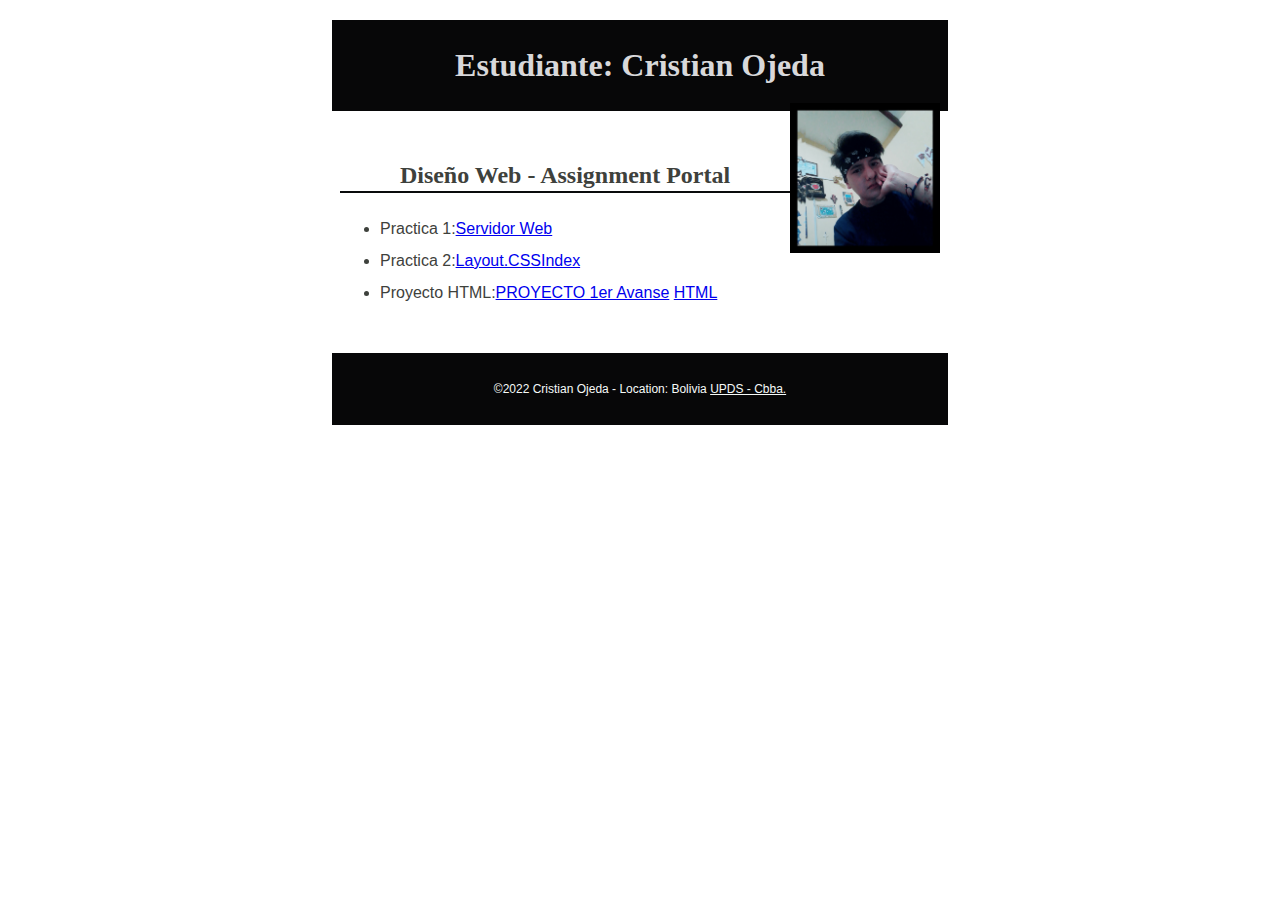
==== index.html @ ad1e13c5 "brayan" ====
<!DOCTYPE html>
<html lang="es">
<head>
  <meta charset="utf-8">
  <meta name="viewport" content="width=device-width, initial-scale=1, maximum-scale=1">
  <title>Tecnologia Web I - Portal de Asignaciones | Nombre | UPDS -Cbba.</title>
  <meta name="description" content="Pagina de portal de asignaciones Cristian Ojeda para la materia de tecnologia web en UPDS">
  <link rel="stylesheet" href="css/normalize.css">
  <link rel="stylesheet" href="css/main.css">
</head>
<body>
  <header>
    <h1 class="fuente">Estudiante: Cristian Ojeda</h1>
    <img src="imagenes/profile.png" alt="My Profile Picture">
  </header> 
  <main>
    <h2 class="fuente">Diseño Web - Assignment Portal</h2>
    <ul>
      <li> Practica 1:<a href="Plantilla_InformeActividad_1.pdf">Servidor Web </a></li> 
      <li>Practica 2:<a href="Practica_2 Layout CSS.pdf">Layout.CSS</a><a href="../Tecnologia_Web-I-/css/Practica_2/index.html">Index</a></li>
      <li>Proyecto HTML:<a href="Proyecto 1er Avance.pdf">PROYECTO 1er Avanse</a> <a href="../../../Proyecto_Tecnologia_Web_I/index.html">HTML</a></li>
    </ul>
    
  </main> 
 
  <footer>
    <p>
      &copy;2022 Cristian Ojeda - Location: Bolivia  
      <a href="http://www.upds.edu.bo/"> UPDS - Cbba.</a>
    </p>
  </footer>
</body>
</html>
---- css/main.css ----
/* Tecnologia Web- Plantilla CSS del portal de asignación */
/* Puede usar #HEX o nombres de colores */
/* * es un comodín que se refiere a todos los elementos. */

/* { margin: 0; box-sizing: border-box; } */

:root{

    --fuente: '', cooper , serif;

}

body { 
    font-size: 16px; 
    line-height: 32px;
    font-family:Ubuntu,sans-serif;
    color:#3e413c;
}

h1 {
    font-size: 2rem;
    color:#f6f6f8e1;
}

h2 {
    font-size: 1.5rem;
    text-align: center;
    border-bottom: 2px solid rgb(9, 11, 12);
}

header, main, footer {
    margin: 1.25rem auto;
    padding: .5rem;
    max-width: 600px;
}

header, footer, footer a {
    text-align: center;
    background-color:#070708;
    color: rgb(246, 250, 248);
}

header img {
    width: 150px;
    height: auto;
    float: right;
}

footer {
    font-size: 0.75rem;
}

.fuente{

    font-family: var(--fuente);

}
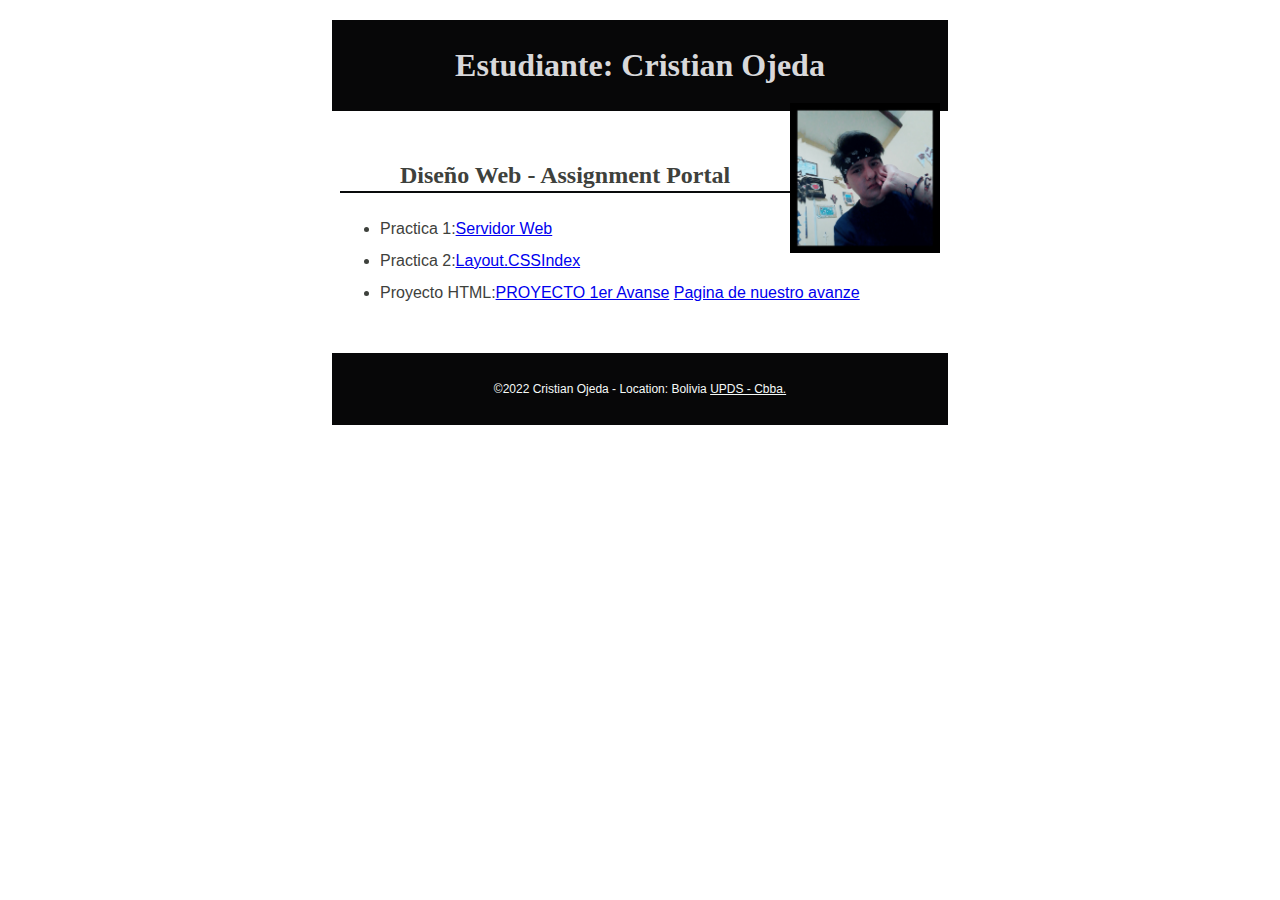
==== commit d2ea0301: "brayan" ====
--- a/index.html
+++ b/index.html
@@ -18,7 +18,7 @@
     <ul>
       <li> Practica 1:<a href="Plantilla_InformeActividad_1.pdf">Servidor Web </a></li> 
       <li>Practica 2:<a href="Practica_2 Layout CSS.pdf">Layout.CSS</a><a href="../Tecnologia_Web-I-/css/Practica_2/index.html">Index</a></li>
-      <li>Proyecto HTML:<a href="Proyecto 1er Avance.pdf">PROYECTO 1er Avanse</a> <a href="../../../Proyecto_Tecnologia_Web_I/index.html">HTML</a></li>
+      <li>Proyecto HTML:<a href="Proyecto 1er Avance.pdf">PROYECTO 1er Avanse</a> <a href="../Proyecto_Tecnologia_Web_I/index.html">Pagina de nuestro avanze</a></li>
     </ul>
     
   </main> 
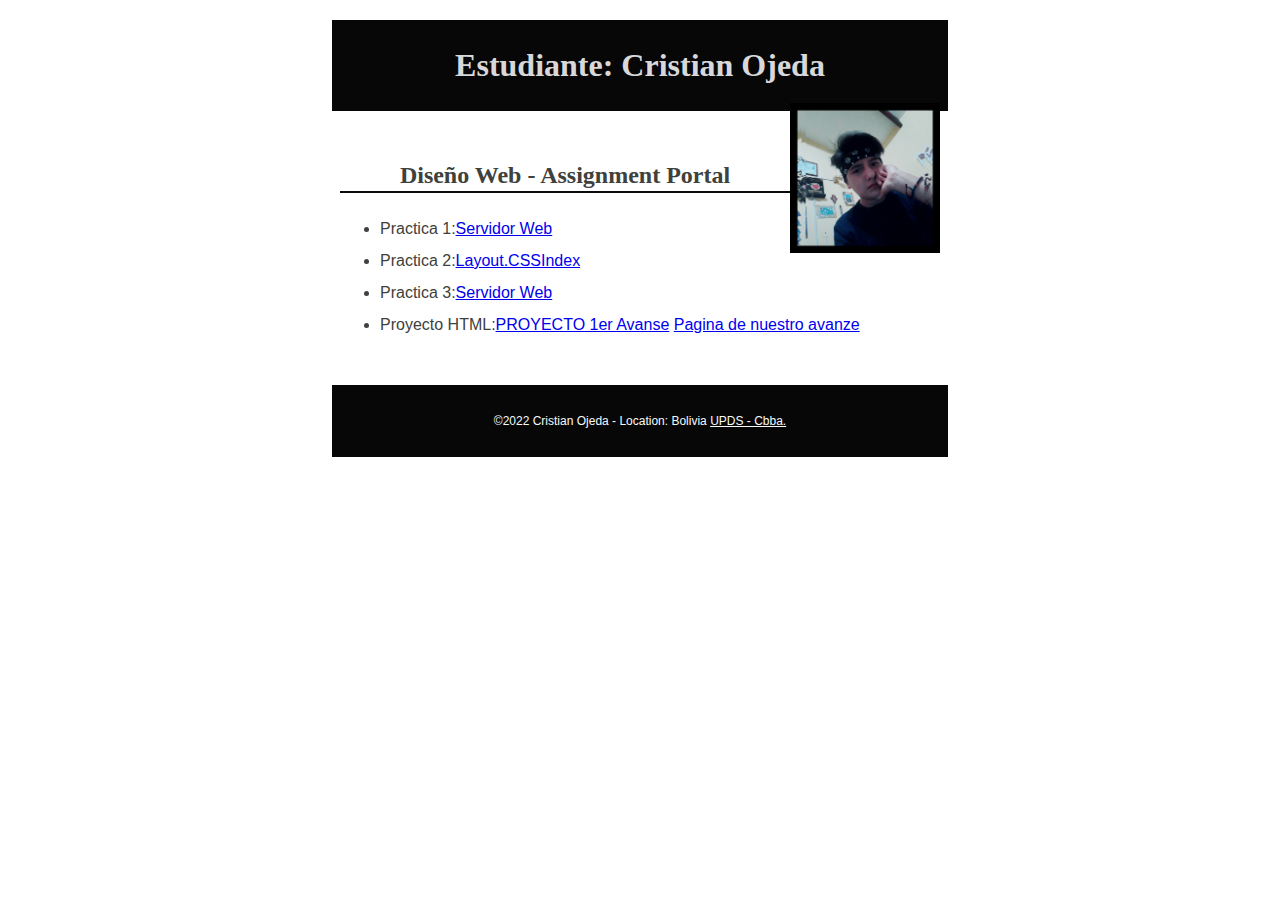
==== commit 89b4505c: "cristian" ====
--- a/index.html
+++ b/index.html
@@ -18,6 +18,7 @@
     <ul>
       <li> Practica 1:<a href="Plantilla_InformeActividad_1.pdf">Servidor Web </a></li> 
       <li>Practica 2:<a href="Practica_2 Layout CSS.pdf">Layout.CSS</a><a href="../Tecnologia_Web-I-/css/Practica_2/index.html">Index</a></li>
+      <li> Practica 3:<a href="../Tecnologia_Web-I-/css/Practica_3/index.html">Servidor Web </a></li> 
       <li>Proyecto HTML:<a href="Proyecto 1er Avance.pdf">PROYECTO 1er Avanse</a> <a href="../Proyecto_Tecnologia_Web_I/index.html">Pagina de nuestro avanze</a></li>
     </ul>
     
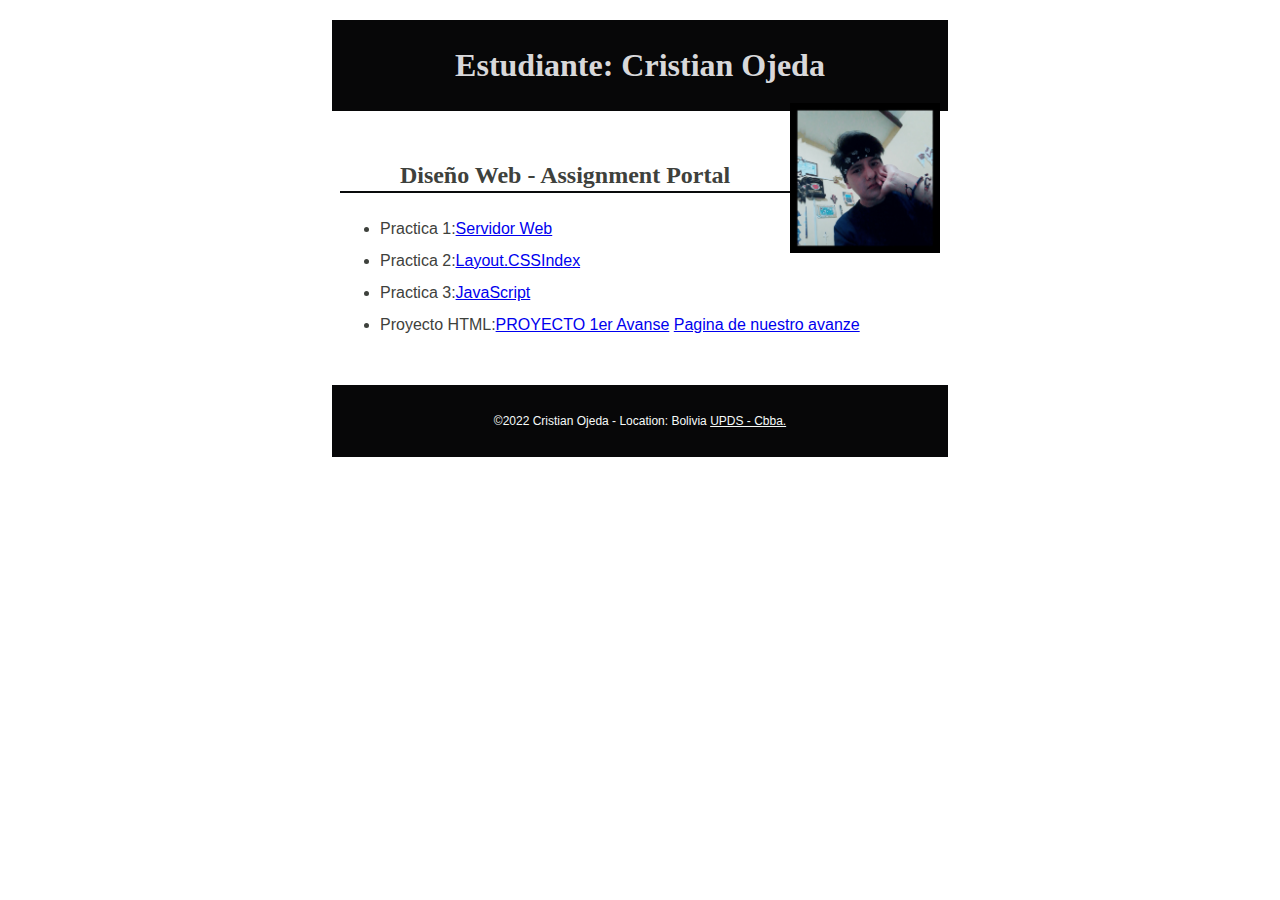
==== commit 1cbb7d40: "cristian" ====
--- a/index.html
+++ b/index.html
@@ -18,7 +18,7 @@
     <ul>
       <li> Practica 1:<a href="Plantilla_InformeActividad_1.pdf">Servidor Web </a></li> 
       <li>Practica 2:<a href="Practica_2 Layout CSS.pdf">Layout.CSS</a><a href="../Tecnologia_Web-I-/css/Practica_2/index.html">Index</a></li>
-      <li> Practica 3:<a href="../Tecnologia_Web-I-/css/Practica_3/index.html">Servidor Web </a></li> 
+      <li> Practica 3:<a href="../Tecnologia_Web-I-/css/Practica_3/index.html">JavaScript </a></li> 
       <li>Proyecto HTML:<a href="Proyecto 1er Avance.pdf">PROYECTO 1er Avanse</a> <a href="../Proyecto_Tecnologia_Web_I/index.html">Pagina de nuestro avanze</a></li>
     </ul>
     
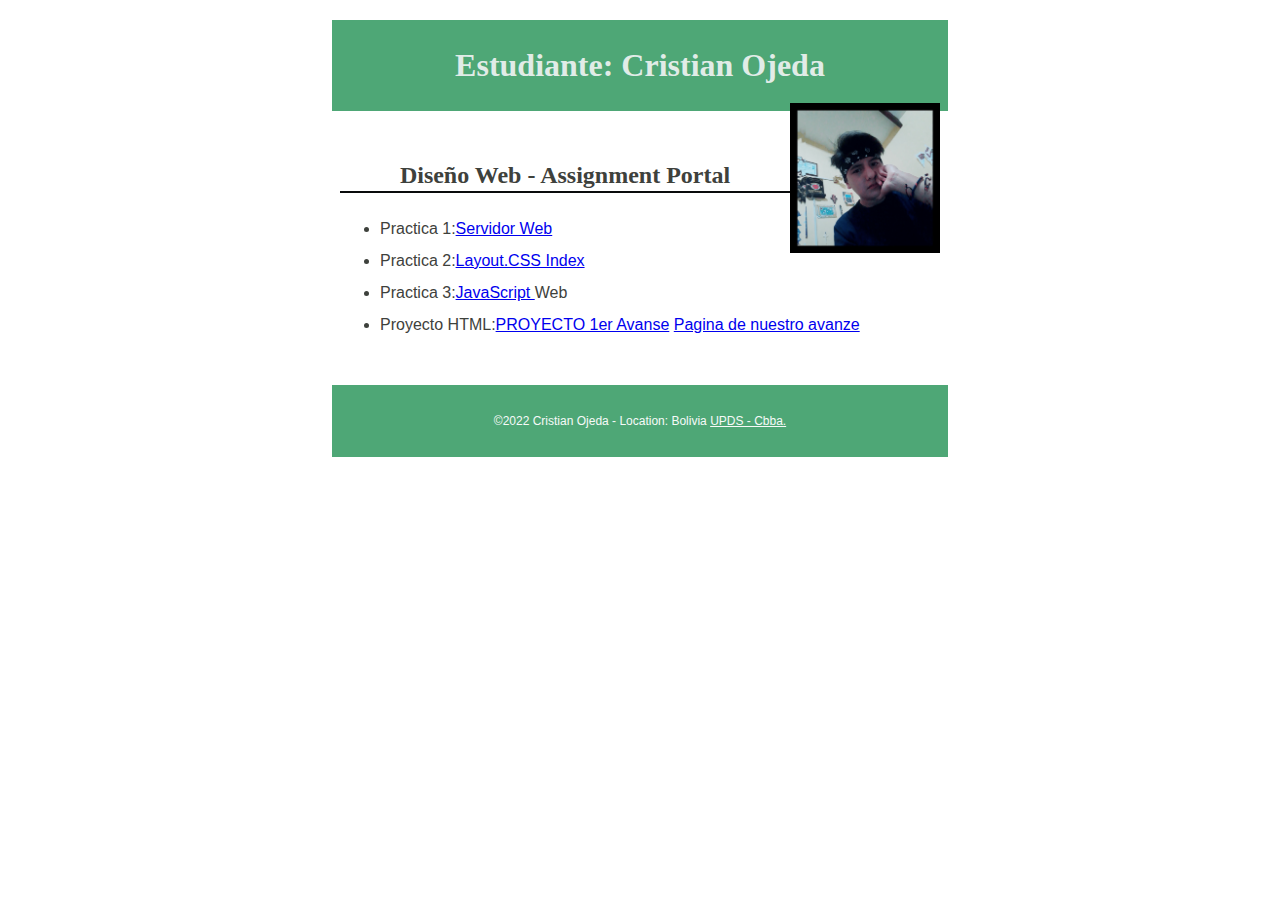
==== commit 9484eb60: "alarcon" ====
--- a/index.html
+++ b/index.html
@@ -17,8 +17,8 @@
     <h2 class="fuente">Diseño Web - Assignment Portal</h2>
     <ul>
       <li> Practica 1:<a href="Plantilla_InformeActividad_1.pdf">Servidor Web </a></li> 
-      <li>Practica 2:<a href="Practica_2 Layout CSS.pdf">Layout.CSS</a><a href="../Tecnologia_Web-I-/css/Practica_2/index.html">Index</a></li>
-      <li> Practica 3:<a href="../Tecnologia_Web-I-/css/Practica_3/index.html">JavaScript </a></li> 
+      <li>Practica 2:<a href="Practica_2 Layout CSS.pdf">Layout.CSS</a><a href="../Tecnologia_Web-I-/css/Practica_2/index.html"> Index</a></li>
+      <li> Practica 3:<a href="../Tecnologia_Web-I-/css/Practica_3/index.html">JavaScript </a><a href="../Tecnologia_Web-I-/Practica 3_Ojeda.pdf"></a> Web </li> 
       <li>Proyecto HTML:<a href="Proyecto 1er Avance.pdf">PROYECTO 1er Avanse</a> <a href="../Proyecto_Tecnologia_Web_I/index.html">Pagina de nuestro avanze</a></li>
     </ul>
     
--- a/css/main.css
+++ b/css/main.css
@@ -36,7 +36,7 @@
 
 header, footer, footer a {
     text-align: center;
-    background-color:#070708;
+    background-color:#4ea776;
     color: rgb(246, 250, 248);
 }
 
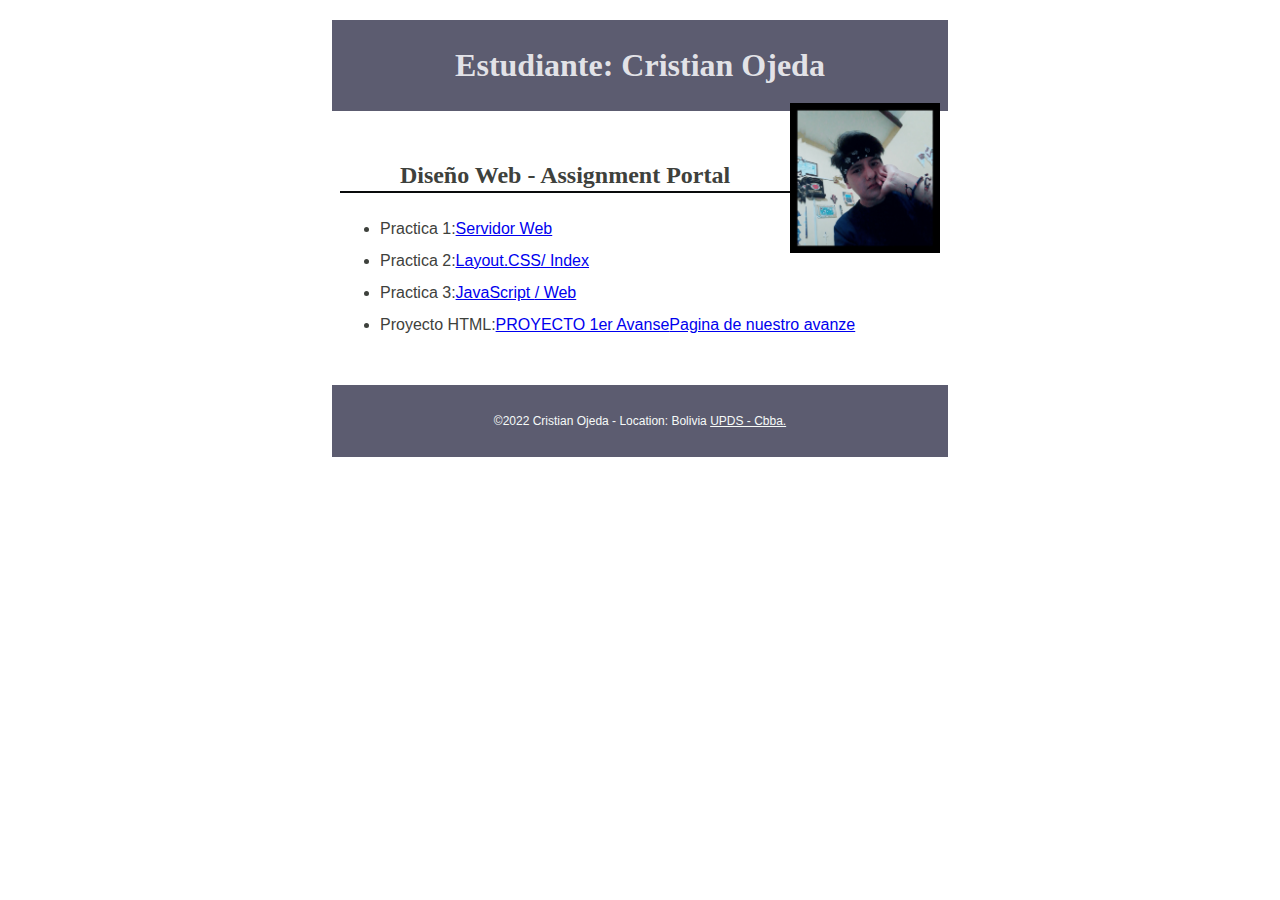
==== commit 82293283: "cristian" ====
--- a/index.html
+++ b/index.html
@@ -17,9 +17,9 @@
     <h2 class="fuente">Diseño Web - Assignment Portal</h2>
     <ul>
       <li> Practica 1:<a href="Plantilla_InformeActividad_1.pdf">Servidor Web </a></li> 
-      <li>Practica 2:<a href="Practica_2 Layout CSS.pdf">Layout.CSS</a><a href="../Tecnologia_Web-I-/css/Practica_2/index.html"> Index</a></li>
-      <li> Practica 3:<a href="../Tecnologia_Web-I-/css/Practica_3/index.html">JavaScript </a><a href="../Tecnologia_Web-I-/Practica 3_Ojeda.pdf"></a> Web </li> 
-      <li>Proyecto HTML:<a href="Proyecto 1er Avance.pdf">PROYECTO 1er Avanse</a> <a href="../Proyecto_Tecnologia_Web_I/index.html">Pagina de nuestro avanze</a></li>
+      <li>Practica 2:<a href="Practica_2 Layout CSS.pdf">Layout.CSS</a><a href="../Tecnologia_Web-I-/css/Practica_2/index.html">/ Index</a></li>
+      <li> Practica 3:<a href="../Tecnologia_Web-I-/css/Practica_3/index.html">JavaScript </a><a href="../Tecnologia_Web-I-/Practica 3_Ojeda.pdf">/ Web</a></li> 
+      <li>Proyecto HTML:<a href="Proyecto 1er Avance.pdf">PROYECTO 1er Avanse</a><a href="../Proyecto_Tecnologia_Web_I/index.html">Pagina de nuestro avanze</a></li>
     </ul>
     
   </main> 
--- a/css/main.css
+++ b/css/main.css
@@ -36,7 +36,7 @@
 
 header, footer, footer a {
     text-align: center;
-    background-color:#4ea776;
+    background-color:#5c5c70;
     color: rgb(246, 250, 248);
 }
 
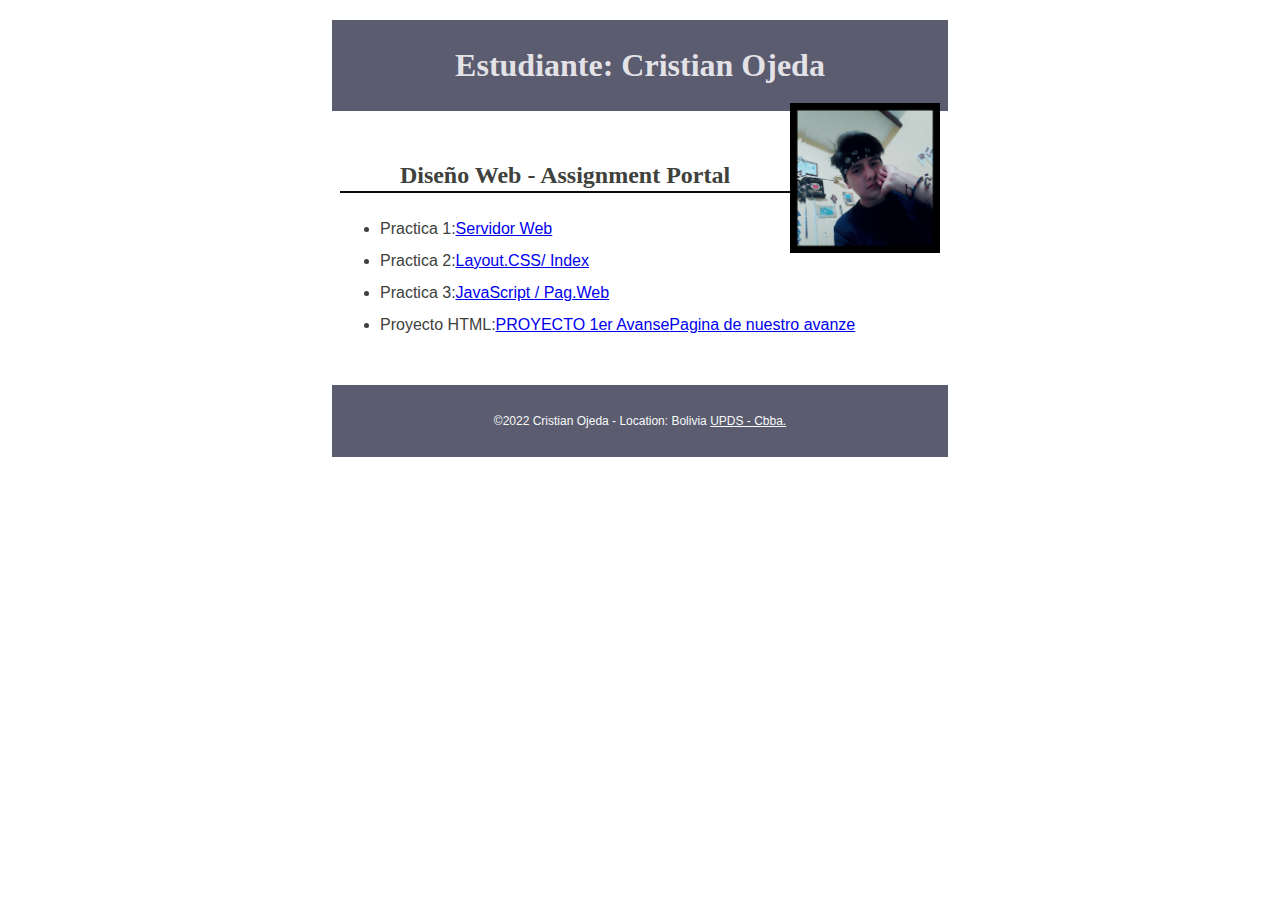
==== commit 6df8b8ec: "brayan" ====
--- a/index.html
+++ b/index.html
@@ -18,7 +18,7 @@
     <ul>
       <li> Practica 1:<a href="Plantilla_InformeActividad_1.pdf">Servidor Web </a></li> 
       <li>Practica 2:<a href="Practica_2 Layout CSS.pdf">Layout.CSS</a><a href="../Tecnologia_Web-I-/css/Practica_2/index.html">/ Index</a></li>
-      <li> Practica 3:<a href="../Tecnologia_Web-I-/css/Practica_3/index.html">JavaScript </a><a href="../Tecnologia_Web-I-/Practica 3_Ojeda.pdf">/ Web</a></li> 
+      <li> Practica 3:<a href="../Tecnologia_Web-I-/css/Practica_3/index.html">JavaScript </a><a href="../Tecnologia_Web-I-/Practica 3_Ojeda.pdf">/ Pag.Web</a></li> 
       <li>Proyecto HTML:<a href="Proyecto 1er Avance.pdf">PROYECTO 1er Avanse</a><a href="../Proyecto_Tecnologia_Web_I/index.html">Pagina de nuestro avanze</a></li>
     </ul>
     
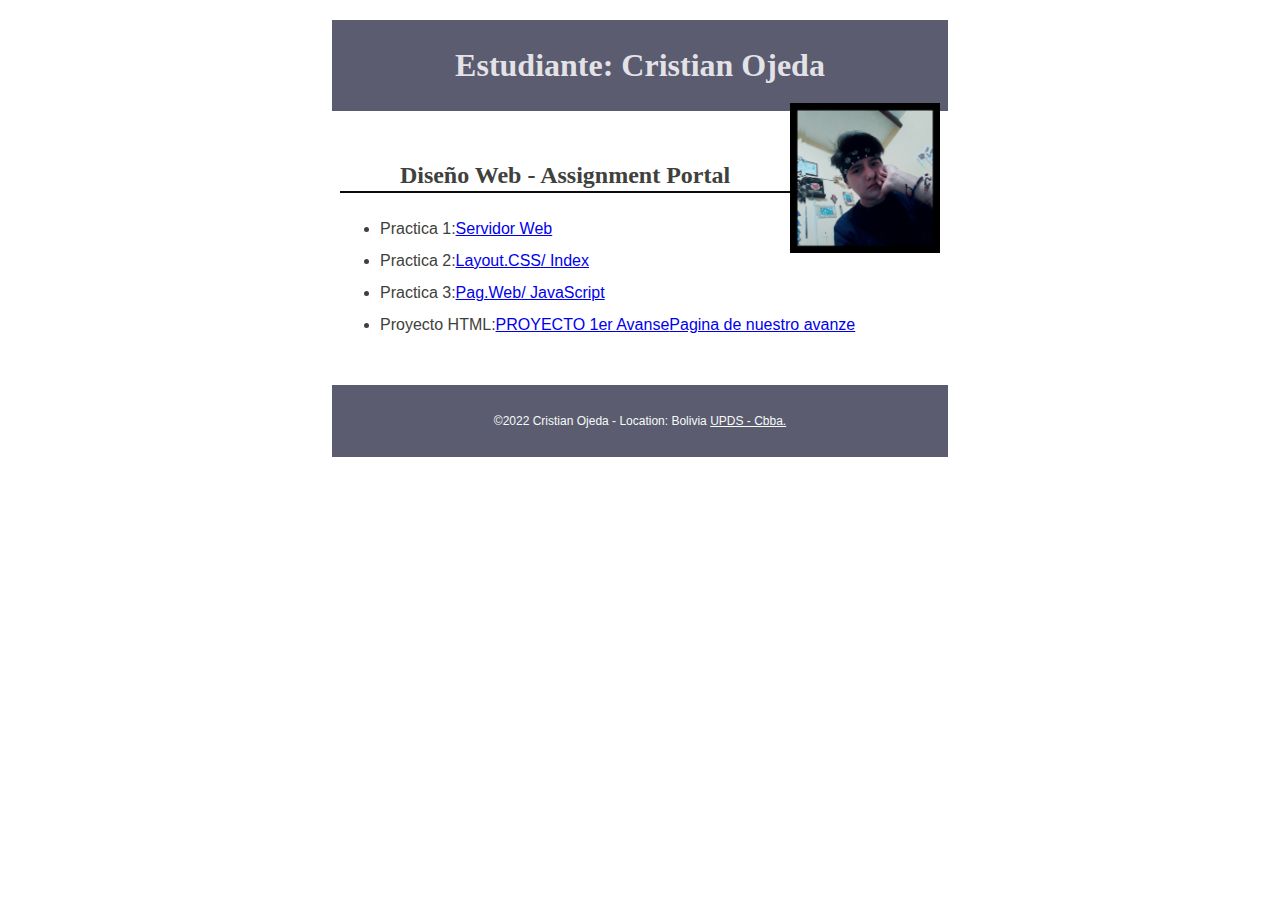
==== commit 54d7b9dc: "update" ====
--- a/index.html
+++ b/index.html
@@ -18,7 +18,7 @@
     <ul>
       <li> Practica 1:<a href="Plantilla_InformeActividad_1.pdf">Servidor Web </a></li> 
       <li>Practica 2:<a href="Practica_2 Layout CSS.pdf">Layout.CSS</a><a href="../Tecnologia_Web-I-/css/Practica_2/index.html">/ Index</a></li>
-      <li> Practica 3:<a href="../Tecnologia_Web-I-/css/Practica_3/index.html">JavaScript </a><a href="../Tecnologia_Web-I-/Practica 3_Ojeda.pdf">/ Pag.Web</a></li> 
+      <li> Practica 3:<a href="../Tecnologia_Web-I-/css/Practica_3/index.html">Pag.Web</a><a href="../Tecnologia_Web-I-/Practica 3_Ojeda.pdf">/ JavaScript</a></li> 
       <li>Proyecto HTML:<a href="Proyecto 1er Avance.pdf">PROYECTO 1er Avanse</a><a href="../Proyecto_Tecnologia_Web_I/index.html">Pagina de nuestro avanze</a></li>
     </ul>
     
